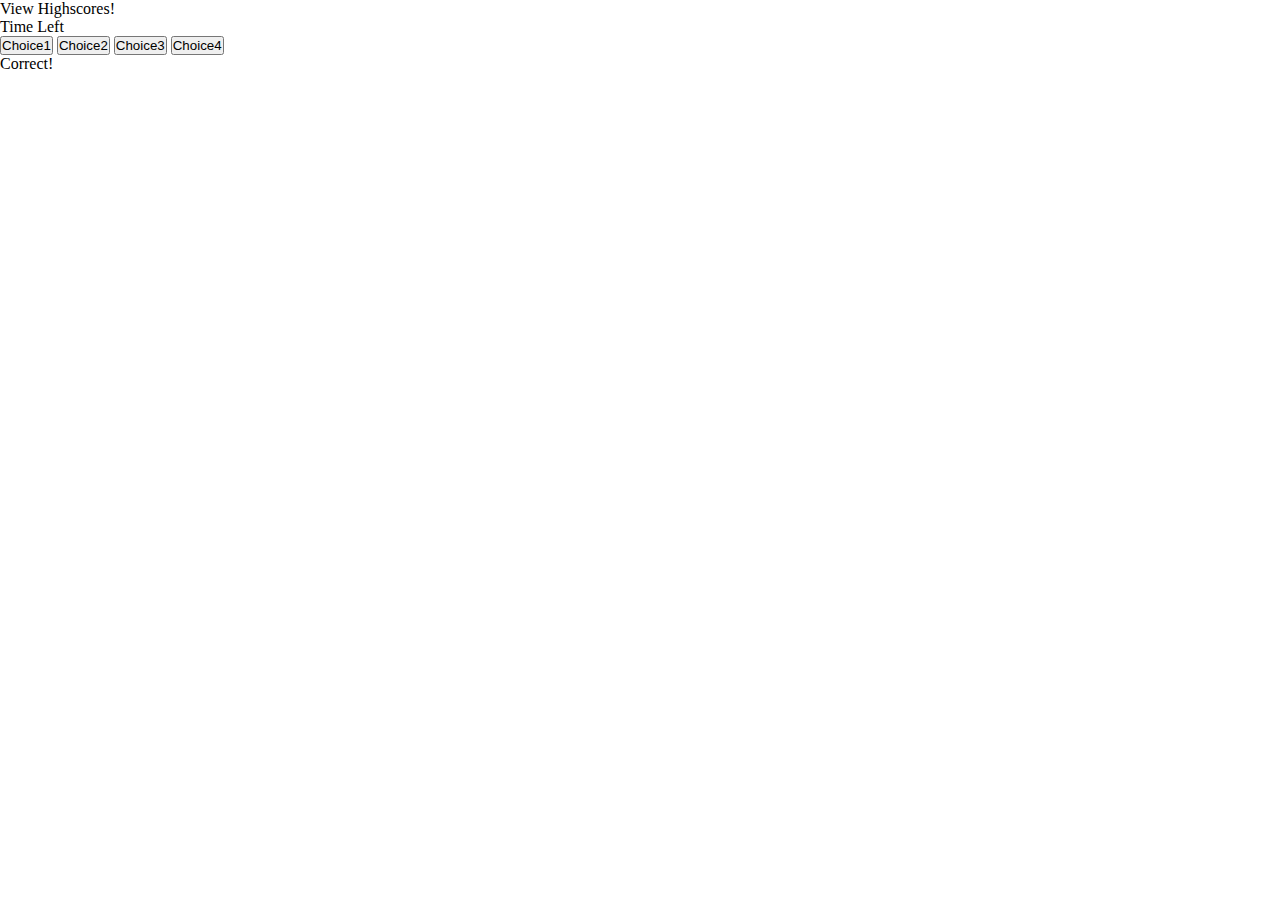
==== index.html @ 7d15fb62 "initial files created, some HTML ids created for use in JS. Flex box made for header." ====
<!DOCTYPE html>
<html lang="en">
<head>
    <meta charset="UTF-8">
    <meta http-equiv="X-UA-Compatible" content="IE=edge">
    <meta name="viewport" content="width=device-width, initial-scale=1.0">
    <title>Homework 4: Javascript Quiz</title>

    <link rel="stylesheet" href="css/styles.css">
</head>
<body>
    <header id="heading">
        <section id="viewHighscores">View Highscores!</section>
        <section id="timer">Time Left</section>
    </header>
    <main id="quiz">
        <h2 id="question"></h2>
        <button id="button1">Choice1</button>
        <button id="button2">Choice2</button>
        <button id="button3">Choice3</button>
        <button id="button4">Choice4</button>
        <p id="answer">Correct!</p>
    </main>
    <script src="js/questions.js"></script>
    <script src="js/quiz.js"></script>
</body>
</html>
---- css/styles.css ----
/* CSS Reset */
* {
    box-sizing: border-box;
    margin: 0;
    padding: 0;
    position: relative;
};

header {
    display: flex;
    justify-content: space-around;
};

#viewHighscores {
    width: 30%;
};

#timer {
    width: 30%;
};

#answer {
    visibility: hidden;
};
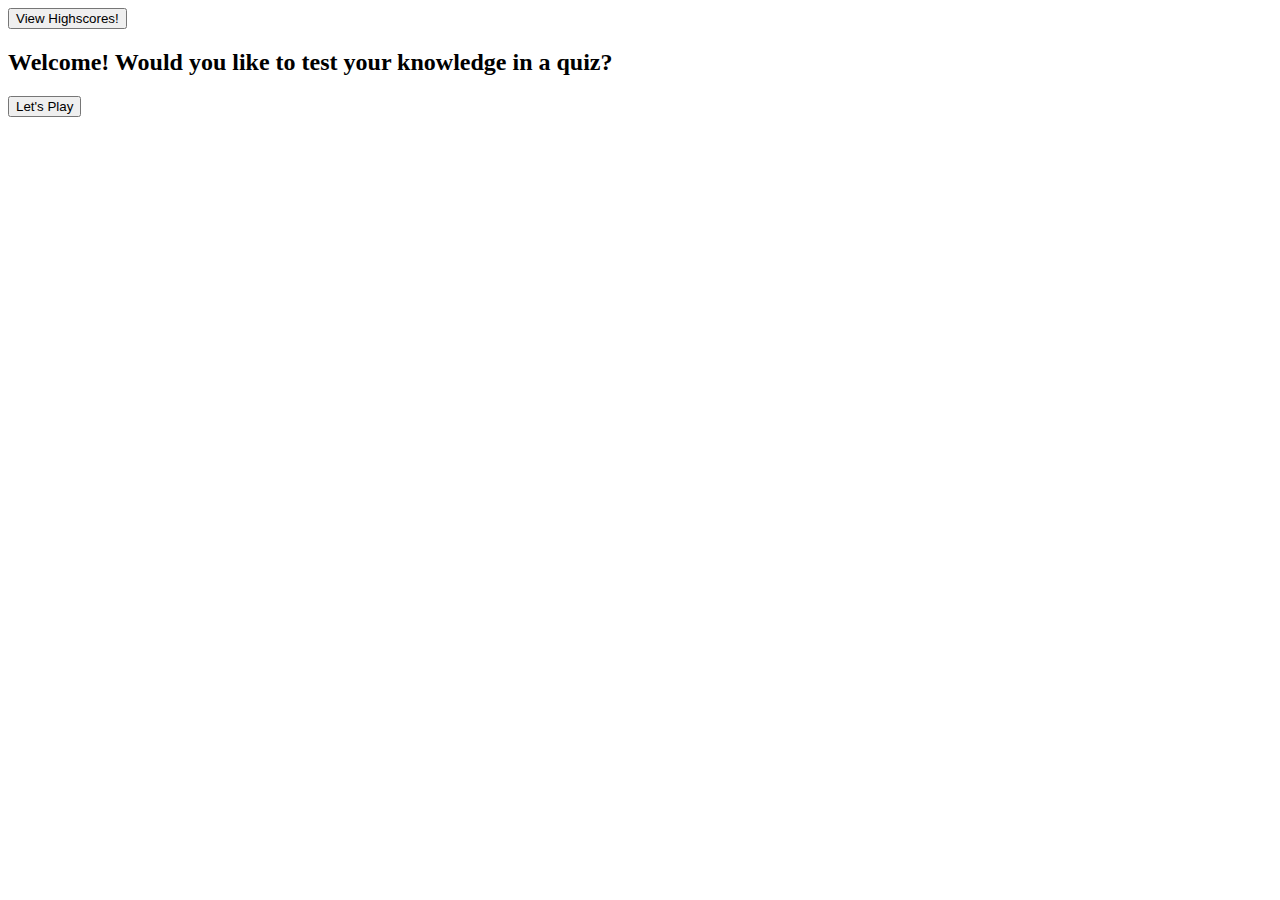
==== commit c81005d3: "storage and high scores fixed to appear. Two screenshots added to ReadMe" ====
--- a/index.html
+++ b/index.html
@@ -4,24 +4,60 @@
     <meta charset="UTF-8">
     <meta http-equiv="X-UA-Compatible" content="IE=edge">
     <meta name="viewport" content="width=device-width, initial-scale=1.0">
-    <title>Homework 4: Javascript Quiz</title>
-
-    <link rel="stylesheet" href="css/styles.css">
+    <title>Javascript Quiz</title>
+    <link rel="icon" type="image" href="./assets/images/icons8-quiz-50.png">
+    <link rel="stylesheet" href="./assets/css/reset.css">
+    <link rel="stylesheet" href="./assets/css/styles.css">
 </head>
 <body>
     <header id="heading">
-        <section id="viewHighscores">View Highscores!</section>
-        <section id="timer">Time Left</section>
+        <div>
+            <button id="viewHighscores">View Highscores!</button>
+        <section id="timerLocation"></section>
+        </div>
     </header>
-    <main id="quiz">
-        <h2 id="question"></h2>
-        <button id="button1">Choice1</button>
-        <button id="button2">Choice2</button>
-        <button id="button3">Choice3</button>
-        <button id="button4">Choice4</button>
-        <p id="answer">Correct!</p>
-    </main>
-    <script src="js/questions.js"></script>
-    <script src="js/quiz.js"></script>
+
+    <section id="welcome">
+        <h2>Welcome! Would you like to test your knowledge in a quiz?</h2>
+        <button id="initiateGame">Let's Play</button>
+    </section>
+
+    <section id="quiz" hidden>
+        <div>
+            <h2 id="question"></h2>
+            <button id="choice1">Choice1</button>
+            <button id="choice2">Choice2</button>
+            <button id="choice3">Choice3</button>
+            <button id="choice4">Choice4</button>
+            <p id="answer"></p>
+        </div>
+    </section>
+
+    <section id="logScore" hidden>
+        <div>
+            <form>
+                <h2>Game Over! Input your initials to save your score</h2>
+                <p id="score"></p>
+            <label for="initials">Initials</label>
+            <input id="initials">
+            <button id="inputSubmit">Submit</button>
+            </form>
+        </div>
+        <!-- should show highscore and have input for initials -->
+        
+    </section>
+
+    <section id="highScores" hidden>
+        <div>
+            <h3>High Scores</h3>
+            <ol id="scoreList"></ol>
+            <button id="back">Back</button>
+        </div>
+        <!-- idk what goes here yet, needs structure to show high scores and also button for "back" -->
+    </section>
+
+    <script src="./assets/js/questions.js"></script>
+    <script src="./assets/js/quiz.js"></script>
+    
 </body>
 </html>